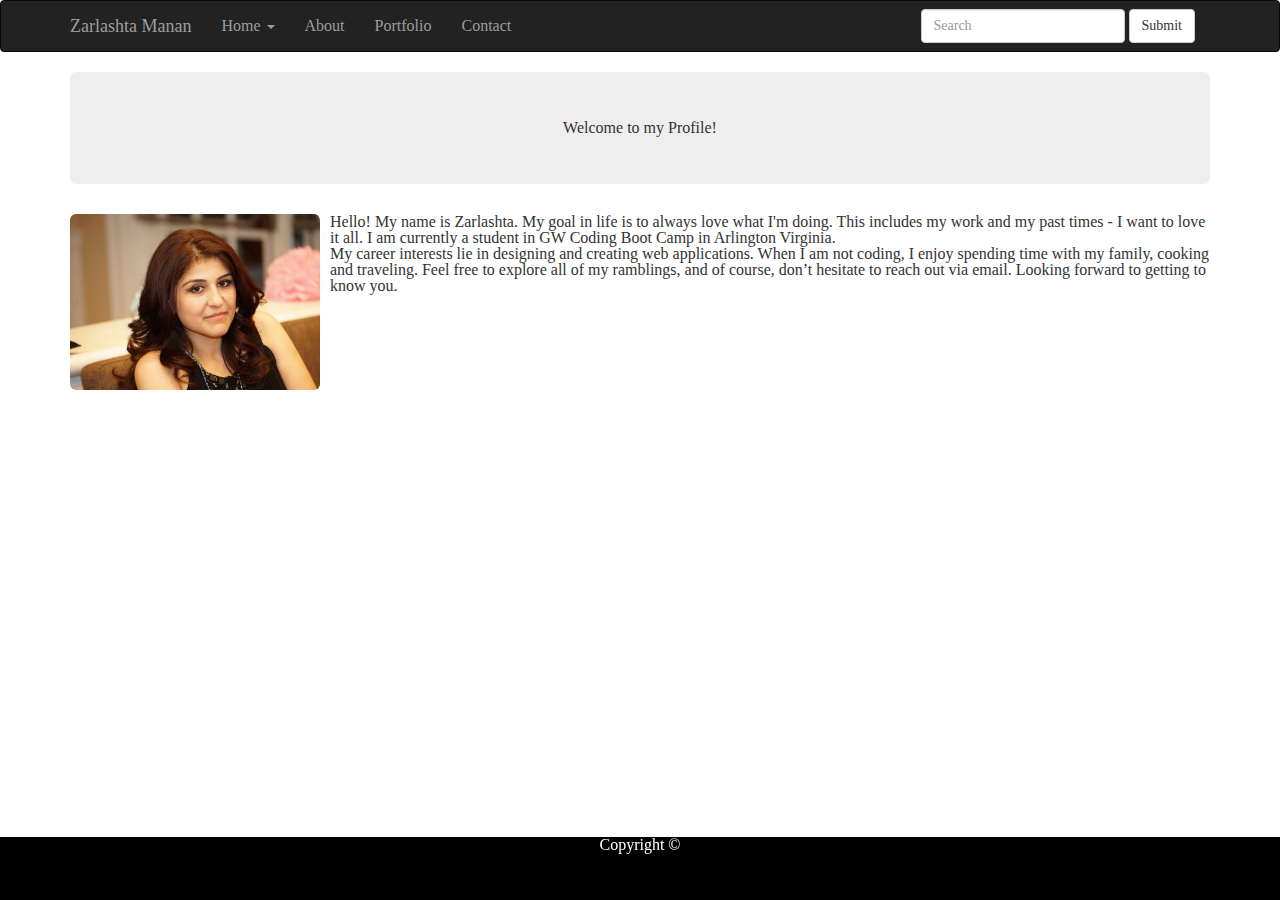
==== index.html @ 8cdd3492 "Completed Bootstrap-Portfolio Homework" ====
<!DOCTYPE html>
<html lang="en">
<head>
    <title>About- Zarlashta Manan</title>
    <meta charset="utf-8">
    <meta name="viewport" content="width=device-width, initial-scale=1">
    <link rel="stylesheet" href="http://maxcdn.bootstrapcdn.com/bootstrap/3.3.4/css/bootstrap.min.css">
    <link rel="stylesheet" href="https://stackpath.bootstrapcdn.com/font-awesome/4.7.0/css/font-awesome.min.css">
    <script src="https://ajax.googleapis.com/ajax/libs/jquery/1.11.3/jquery.min.js"></script>
    <script src="http://maxcdn.bootstrapcdn.com/bootstrap/3.3.4/js/bootstrap.min.js"></script>
    
    <link rel="stylesheet" type="text/css" href="./assets/css/style.css"/>
    <link rel="stylesheet" type="text/css" href="./assets/css/reset.css"/>


</head>

<body>
    <nav class= "navbar navbar-inverse">
        <div class="container">

        <!-- logo-->
        <div class="navbar-header"> 
            <button type="button" class="navbar-toggle" data-toggle="collapse" data-target= "#mainNavbar">
                <span class="icon-bar"></span>
                <span class="icon-bar"></span>
                <span class="icon-bar"></span>
            </button>

            <a href="#" class="navbar-brand">Zarlashta Manan</a>
        </div>

        <!--Menu items-->
        <div class="collapse navbar-collapse" id="mainNavbar">
            <ul class="nav navbar-nav">
                <li class="dropdown">
                    <a class="dropdown-toggle" data-toggle="dropdown" href="#">Home
                    <span class="caret"></span></a>
            <ul class="dropdown-menu">

                <li class="active"><a href="#">Home</a></li>
                <li><a href="index.html">About</a></li>
                <li><a href="portfolio.html">Portfolio</a></li>
                <li><a href="contact.html">Contact</a></li>
                </ul>
                </li>

                <li><a href="index.html">About</a></li>
                <li><a href="portfolio.html">Portfolio</a></li>
                <li><a href="contact.html">Contact</a></li>
            </ul>
            <form class="navbar-form navbar-right" action="/action_page.php">
                <div class="form-group">
                  <input type="text" class="form-control" placeholder="Search">
                </div>
                <button type="submit" class="btn btn-default">Submit</button>
              </form>
        </div>
    </nav>


      <!-- Main Body goes in Container -->
      <div class="container">
            <h4 class="jumbotron text-center"><strong>Welcome to my Profile!</strong></h4>
            <div class="media">
                    <div class="media-left">
                        <img id="homeimage" src="images/pic.PNG" class="img-rounded" class="img-responsive" style="width:250px">
                     </div>
                    
                     <div class="media-body">
                        <p>Hello! My name is Zarlashta. My goal in life is to always love what I'm doing. 
                         This includes my work and my past times - I want to love it all. I am currently
                         a student in GW Coding Boot Camp in Arlington Virginia.
                        </p>
                        
                        <p>My career interests lie in designing and creating web applications. 
                         When I am not coding, I enjoy spending time with my family, cooking and traveling. 
                         Feel free to explore all of my ramblings, and of course, don’t hesitate to reach out via email.
                         Looking forward to getting to know you.
                        </p>

                    </div>
                  </div>

            </div>
        
        <!--Footer--> 
        
        <div class="footer">
            <p>Copyright &copy; </p>
        </div>

</body>
</html>
---- assets/css/style.css ----
.footer {
  position: fixed;
  left: 0;
  bottom: 0;
  width: 100%;
  background-color:black;
  color: white;
  text-align: center;
  height: 7%;
}
#main-container {
  padding-top: 130px;
  float: center;
  width: 100%;
  max-width: 650px;
  padding: 30px;
  margin: 0 0 40px;
  background: #fff;
  border: 1px solid #ddd;
}
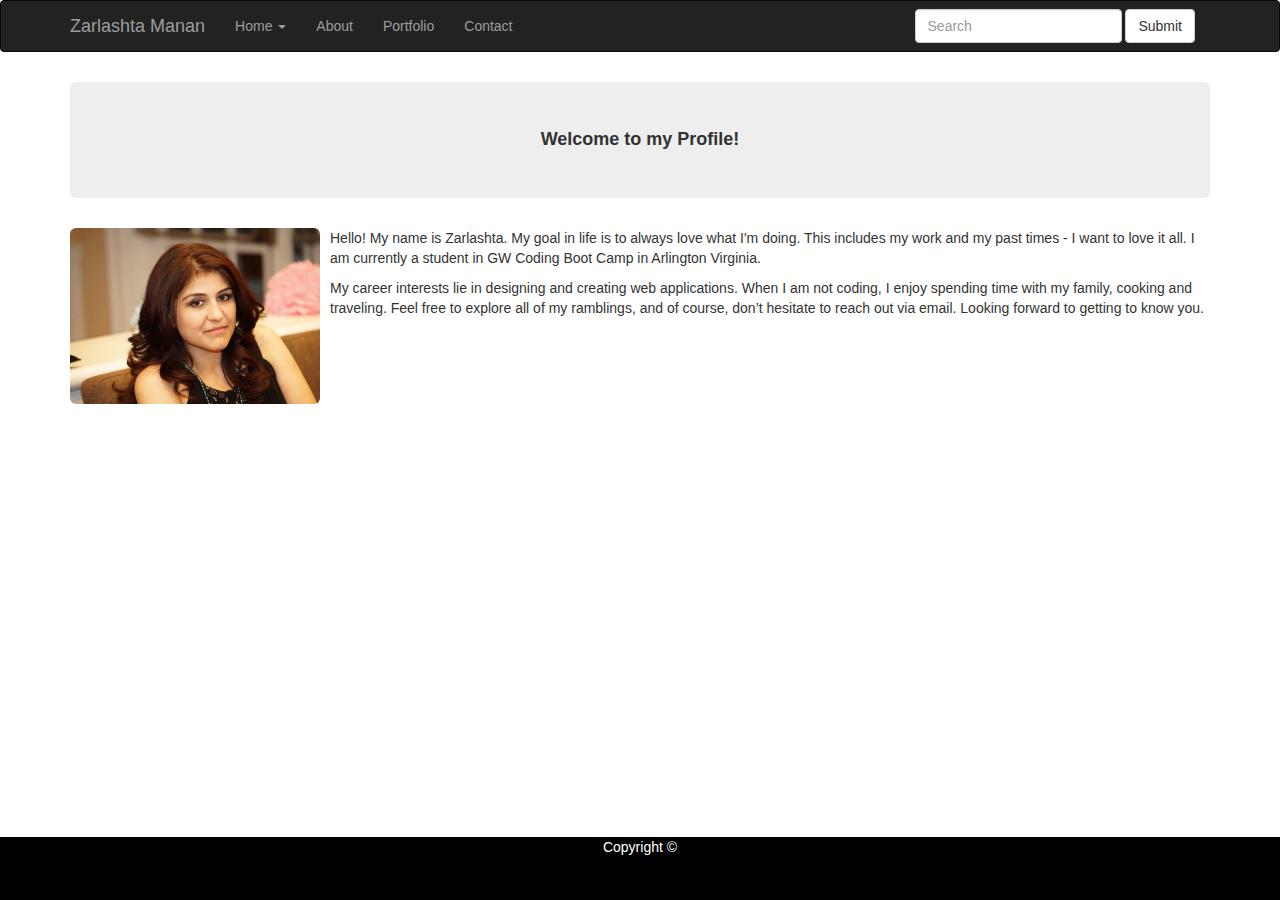
==== commit 19adbfa0: "New Update" ====
--- a/index.html
+++ b/index.html
@@ -3,14 +3,18 @@
 <head>
     <title>About- Zarlashta Manan</title>
     <meta charset="utf-8">
+    <link rel="stylesheet" type="text/css" href="./assets/css/reset.css"/>
+
     <meta name="viewport" content="width=device-width, initial-scale=1">
     <link rel="stylesheet" href="http://maxcdn.bootstrapcdn.com/bootstrap/3.3.4/css/bootstrap.min.css">
     <link rel="stylesheet" href="https://stackpath.bootstrapcdn.com/font-awesome/4.7.0/css/font-awesome.min.css">
     <script src="https://ajax.googleapis.com/ajax/libs/jquery/1.11.3/jquery.min.js"></script>
     <script src="http://maxcdn.bootstrapcdn.com/bootstrap/3.3.4/js/bootstrap.min.js"></script>
-    
+    <meta name="viewport" content="width=device-width, initial-scale=1">
+
+
     <link rel="stylesheet" type="text/css" href="./assets/css/style.css"/>
-    <link rel="stylesheet" type="text/css" href="./assets/css/reset.css"/>
+
 
 
 </head>
